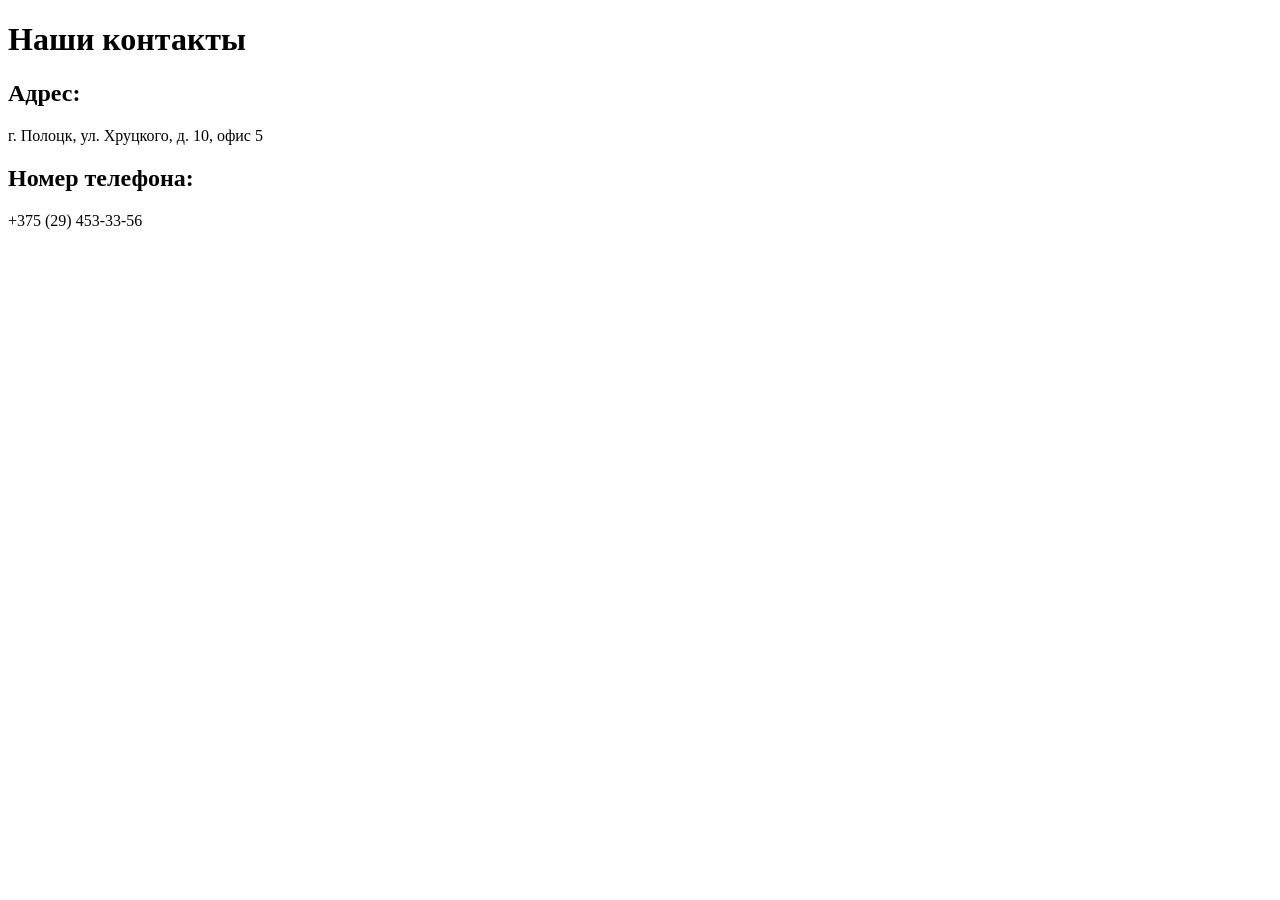
==== contact.html @ dbeed99f "Файл contact.html. Информация об адресе и номере телефона." ====
﻿<!DOCTYPE html>
<html lang="ru">
<head>
    <meta charset="UTF-8">
    <title>Контакты</title>
</head>
<body>

    <h1>Наши контакты</h1>

    <h2>Адрес:</h2>
    <p>г. Полоцк, ул. Хруцкого, д. 10, офис 5</p>

    <h2>Номер телефона:</h2>
    <p>+375 (29) 453-33-56</p>

</body>
</html>
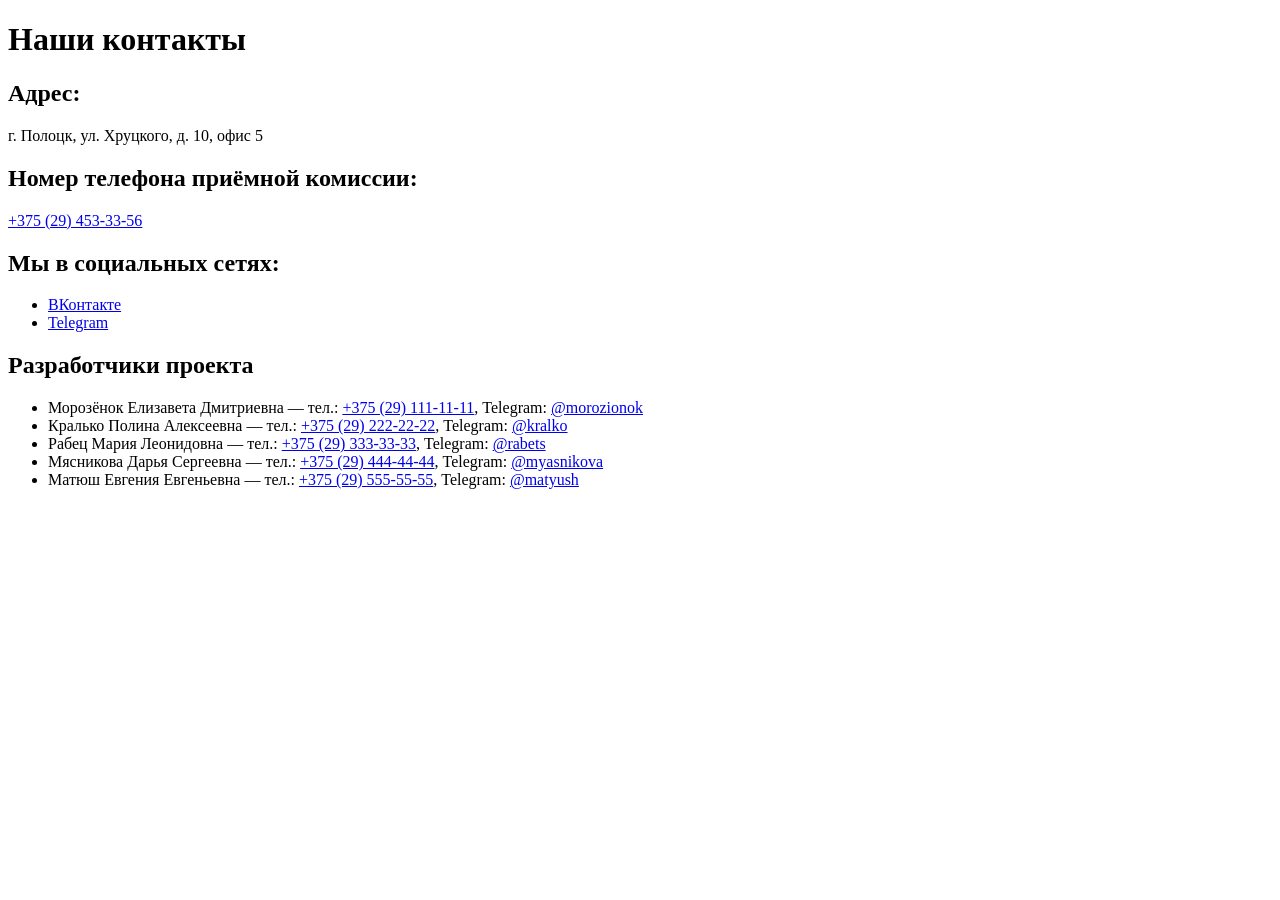
==== commit 19e4a484: "я сделала все about.html" ====
--- a/contact.html
+++ b/contact.html
@@ -8,11 +8,48 @@
 
     <h1>Наши контакты</h1>
 
-    <h2>Адрес:</h2>
-    <p>г. Полоцк, ул. Хруцкого, д. 10, офис 5</p>
+    <div id="contacts">
+        <h2>Адрес:</h2>
+        <p>г. Полоцк, ул. Хруцкого, д. 10, офис 5</p>
 
-    <h2>Номер телефона:</h2>
-    <p>+375 (29) 453-33-56</p>
+        <h2>Номер телефона приёмной комиссии:</h2>
+        <p><a href="tel:+375294533356">+375 (29) 453-33-56</a></p>
+
+        <h2>Мы в социальных сетях:</h2>
+        <ul>
+            <li><a href="https://vk.com/pgek" target="_blank">ВКонтакте</a></li>
+            <li><a href="https://t.me/pgek" target="_blank">Telegram</a></li>
+        </ul>
+    </div>
+
+    <h2>Разработчики проекта</h2>
+    <ul>
+        <li>
+            Морозёнок Елизавета Дмитриевна —
+            тел.: <a href="tel:+375291111111">+375 (29) 111-11-11</a>,
+            Telegram: <a href="https://t.me/morozionok">@morozionok</a>
+        </li>
+        <li>
+            Кралько Полина Алексеевна —
+            тел.: <a href="tel:+375292222222">+375 (29) 222-22-22</a>,
+            Telegram: <a href="https://t.me/kralko">@kralko</a>
+        </li>
+        <li>
+            Рабец Мария Леонидовна —
+            тел.: <a href="tel:+375293333333">+375 (29) 333-33-33</a>,
+            Telegram: <a href="https://t.me/rabets">@rabets</a>
+        </li>
+        <li>
+            Мясникова Дарья Сергеевна —
+            тел.: <a href="tel:+375294444444">+375 (29) 444-44-44</a>,
+            Telegram: <a href="https://t.me/myasnikova">@myasnikova</a>
+        </li>
+        <li>
+            Матюш Евгения Евгеньевна —
+            тел.: <a href="tel:+375295555555">+375 (29) 555-55-55</a>,
+            Telegram: <a href="https://t.me/matyush">@matyush</a>
+        </li>
+    </ul>
 
 </body>
 </html>
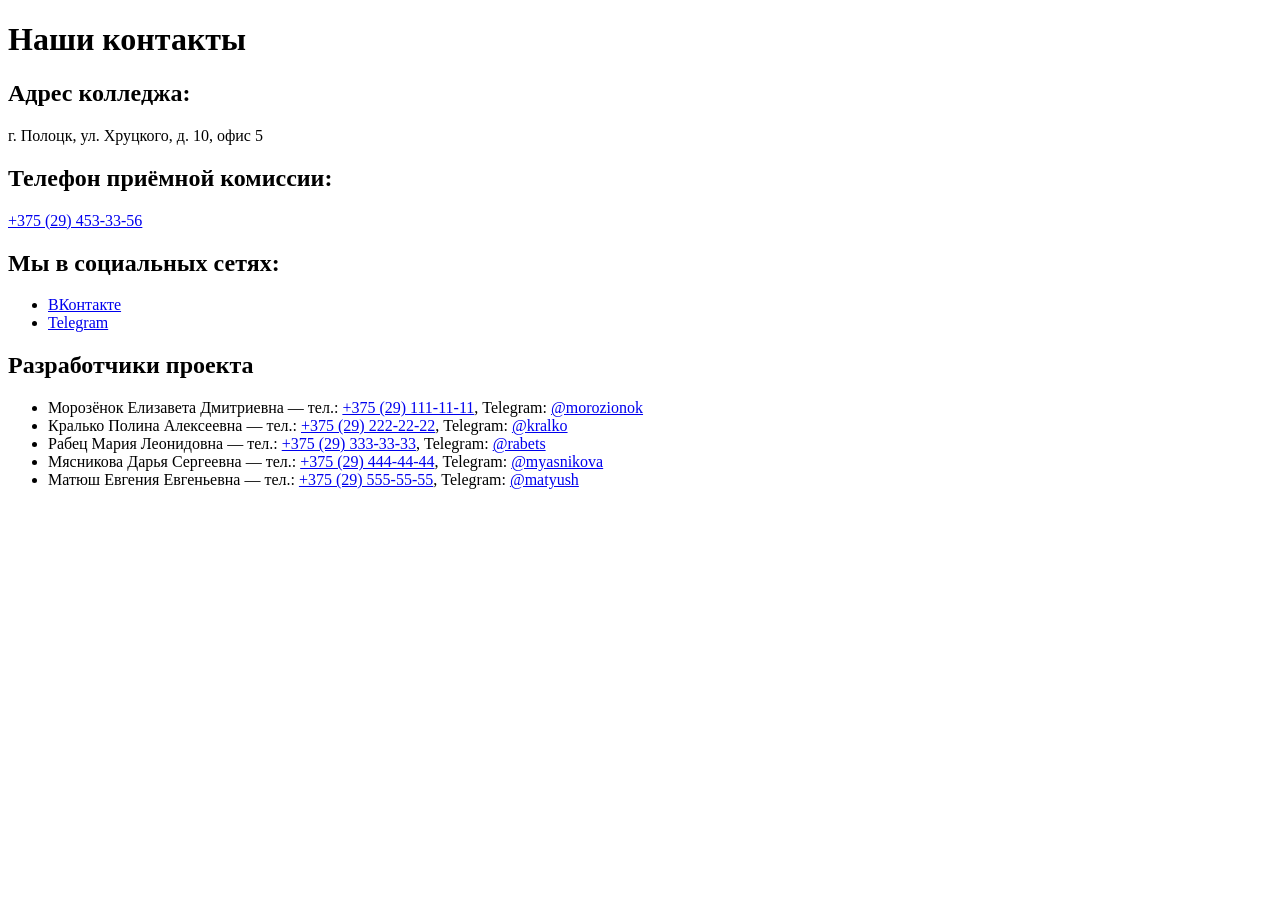
==== commit 6eda28eb: "заание contact" ====
--- a/contact.html
+++ b/contact.html
@@ -9,16 +9,16 @@
     <h1>Наши контакты</h1>
 
     <div id="contacts">
-        <h2>Адрес:</h2>
+        <h2>Адрес колледжа:</h2>
         <p>г. Полоцк, ул. Хруцкого, д. 10, офис 5</p>
 
-        <h2>Номер телефона приёмной комиссии:</h2>
+        <h2>Телефон приёмной комиссии:</h2>
         <p><a href="tel:+375294533356">+375 (29) 453-33-56</a></p>
 
         <h2>Мы в социальных сетях:</h2>
         <ul>
-            <li><a href="https://vk.com/pgek" target="_blank">ВКонтакте</a></li>
-            <li><a href="https://t.me/pgek" target="_blank">Telegram</a></li>
+            <li><a href="https://vk.com/pgek" target="_blank" rel="noopener noreferrer">ВКонтакте</a></li>
+            <li><a href="https://t.me/pgek" target="_blank" rel="noopener noreferrer">Telegram</a></li>
         </ul>
     </div>
 
